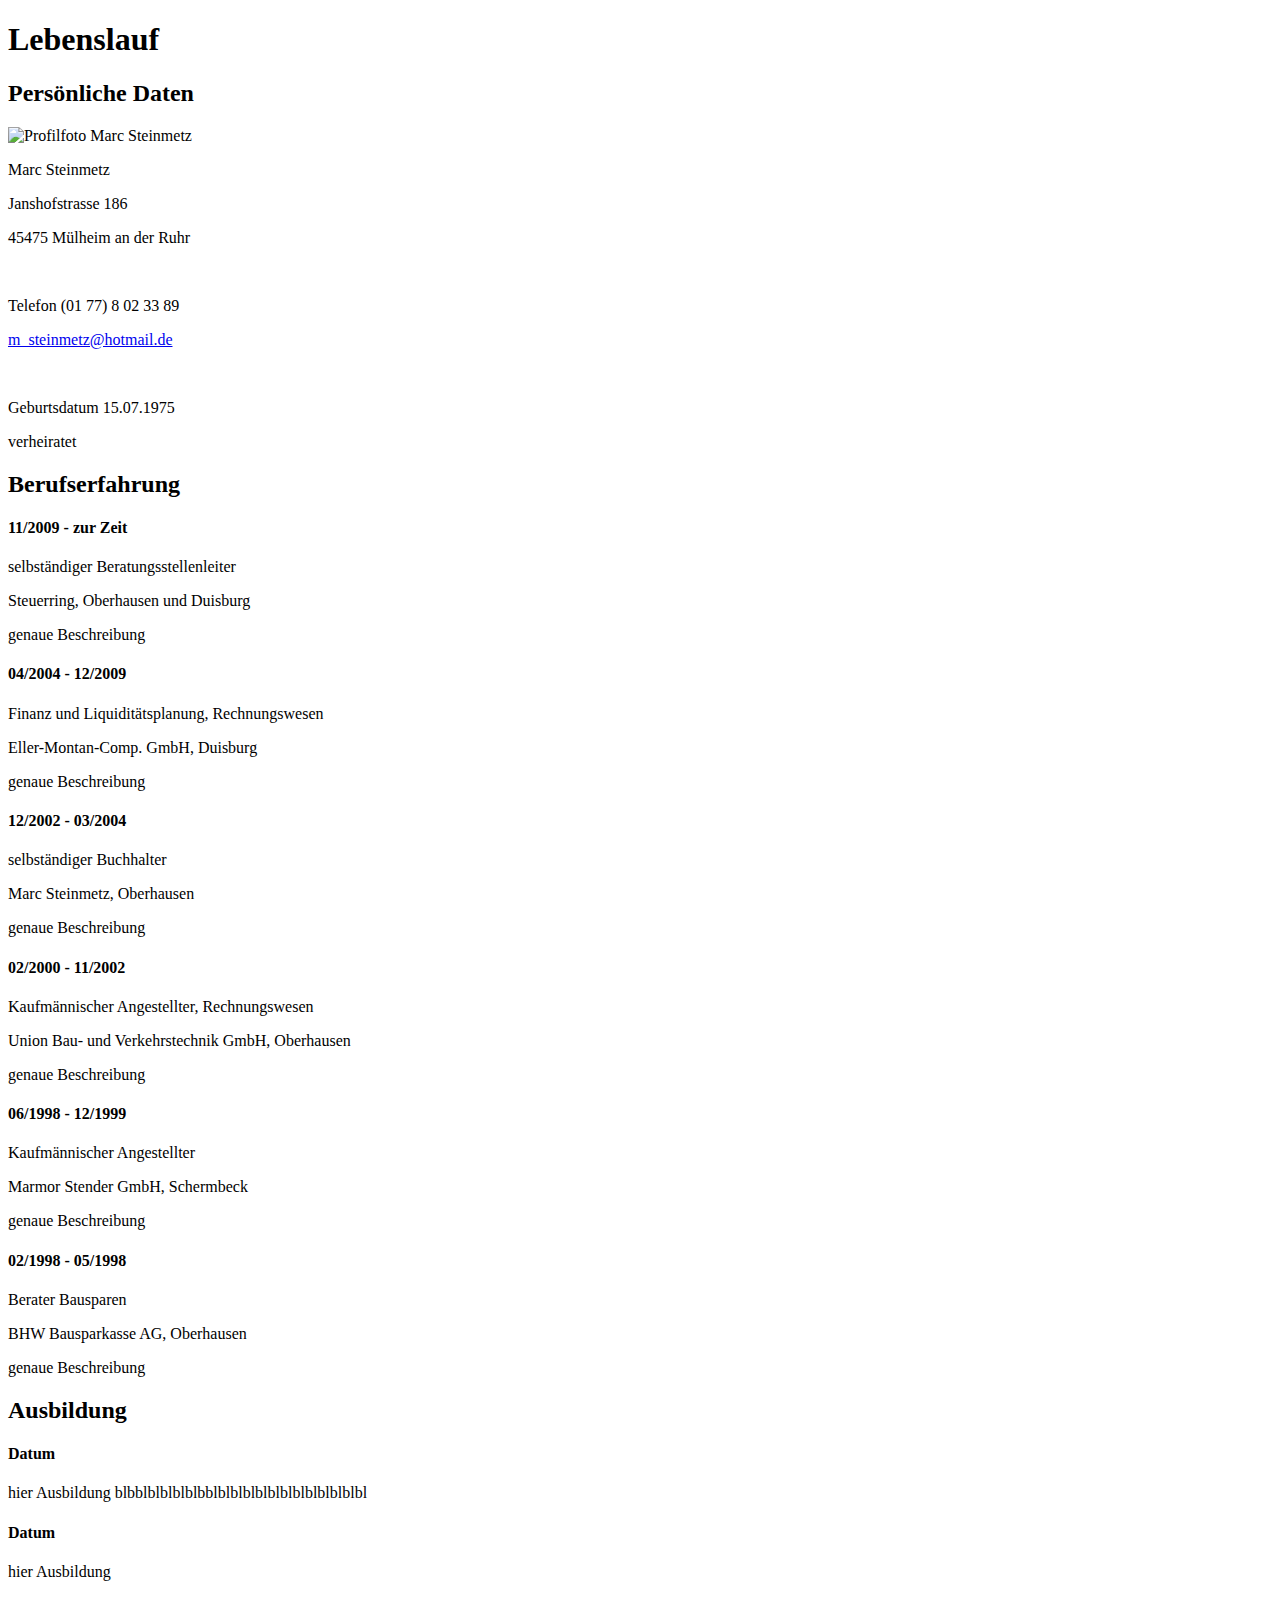
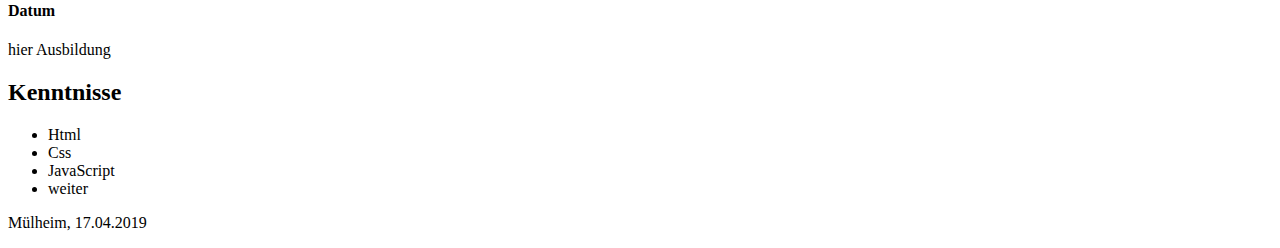
==== index.html @ c7e0c53c "change folder" ====
<!doctype html>
<html lang="en">
  <head>
    <!-- Required meta tags -->
    <meta charset="utf-8">
    <meta name="viewport" content="width=device-width, initial-scale=1, shrink-to-fit=no">

    <!-- Bootstrap CSS -->
    <link rel="stylesheet" href="https://stackpath.bootstrapcdn.com/bootstrap/4.1.3/css/bootstrap.min.css" integrity="sha384-MCw98/SFnGE8fJT3GXwEOngsV7Zt27NXFoaoApmYm81iuXoPkFOJwJ8ERdknLPMO" crossorigin="anonymous">

    <link rel="stylesheet" type="text/css" href="../css/style.css">

    <title>Lebenslauf M. Steinmetz</title>
  </head>
  <body>
    <div class="container-fluid">
      <div class="row justify-content-center">
        <div class="col border p-2">
          <header>
            <h1>Lebenslauf</h1>
          </header>
        </div>
      </div>
        <div class="row justify-content-between">
          <div class="col border p-2">
          <h2>Persönliche Daten</h2>
          <img class="img-fluid rounded-circle" src="..\images/MS.jpg" alt="Profilfoto Marc Steinmetz">
          <p>Marc Steinmetz</p>
          <p>Janshofstrasse 186</p>
          <p>45475 Mülheim an der Ruhr</p>
          <br>
          <p>Telefon (01 77) 8 02 33 89</p>
          <a href="mailto:m_steinmetz@hotmail.de">m_steinmetz@hotmail.de</a>
          <p><br></p>
          <p>Geburtsdatum 15.07.1975</p>
          <p>verheiratet</p>
        </div>
        <div class="col border p-2">
          <h2>Berufserfahrung</h2>
          <h4>11/2009 - zur Zeit</h4>
          <p>selbständiger Beratungsstellenleiter</p>
          <p>Steuerring, Oberhausen und Duisburg</p>
          <p>genaue Beschreibung</p>
          <h4>04/2004 - 12/2009</h4>
          <p>Finanz und Liquiditätsplanung, Rechnungswesen</p>
          <p>Eller-Montan-Comp. GmbH, Duisburg</p>
          <p>genaue Beschreibung</p>
          <h4>12/2002 - 03/2004</h4>
          <p>selbständiger Buchhalter</p>
          <p>Marc Steinmetz, Oberhausen</p>
          <p>genaue Beschreibung</p>
          <h4>02/2000 - 11/2002</h4>
          <p>Kaufmännischer Angestellter, Rechnungswesen</p>
          <p>Union Bau- und Verkehrstechnik GmbH, Oberhausen</p>
          <p>genaue Beschreibung</p>
          <h4>06/1998 - 12/1999</h4>
          <p>Kaufmännischer Angestellter</p>
          <p>Marmor Stender GmbH, Schermbeck</p>
          <p>genaue Beschreibung</p>
          <h4>02/1998 - 05/1998</h4>
          <p>Berater Bausparen</p>
          <p>BHW Bausparkasse AG, Oberhausen</p>
          <p>genaue Beschreibung</p>
        </div>
        <div class="col border p-2">
          <h2>Ausbildung</h2>
          <h4>Datum</h4>
          <p>hier Ausbildung blbblblblblblbblblblblblblblblblblblblbl</p>
          <h4>Datum</h4>
          <p>hier Ausbildung</p>
          <h4>Datum</h4>
          <p>hier Ausbildung</p>
          <h2>Kenntnisse</h2>
          <ul>
            <li>Html</li>
            <li>Css</li>
            <li>JavaScript</li>
            <li>weiter</li>
          </ul>
        </div> 
      </div>
     <div class="row justify-content-center">
        <div class="col border p-2">
          <footer>
            <p>Mülheim, 17.04.2019</p>
          </footer>
        </div>
      </div>      
    </div>
  </div>    

    <!-- Optional JavaScript -->
    <!-- jQuery first, then Popper.js, then Bootstrap JS -->
    <script src="https://code.jquery.com/jquery-3.3.1.slim.min.js" integrity="sha384-q8i/X+965DzO0rT7abK41JStQIAqVgRVzpbzo5smXKp4YfRvH+8abtTE1Pi6jizo" crossorigin="anonymous"></script>
    <script src="https://cdnjs.cloudflare.com/ajax/libs/popper.js/1.14.3/umd/popper.min.js" integrity="sha384-ZMP7rVo3mIykV+2+9J3UJ46jBk0WLaUAdn689aCwoqbBJiSnjAK/l8WvCWPIPm49" crossorigin="anonymous"></script>
    <script src="https://stackpath.bootstrapcdn.com/bootstrap/4.1.3/js/bootstrap.min.js" integrity="sha384-ChfqqxuZUCnJSK3+MXmPNIyE6ZbWh2IMqE241rYiqJxyMiZ6OW/JmZQ5stwEULTy" crossorigin="anonymous"></script>
  </body>
</html>
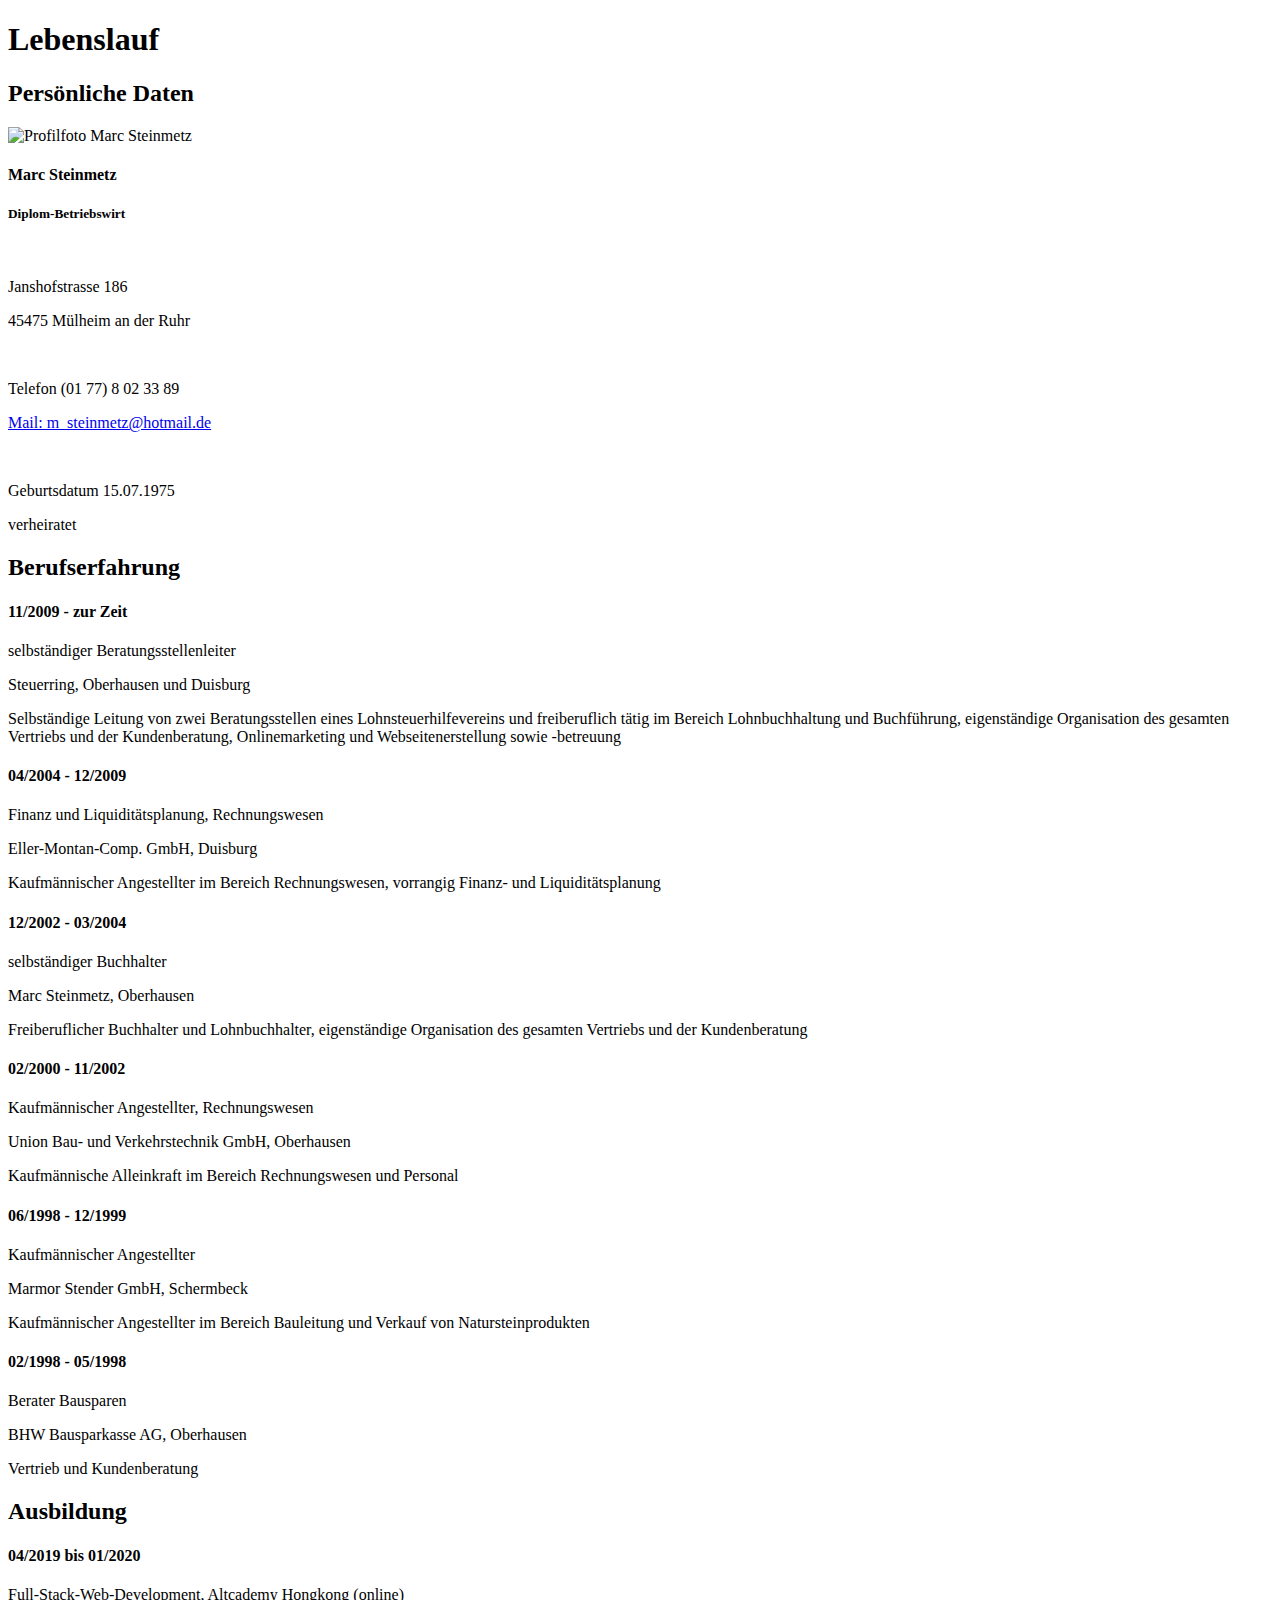
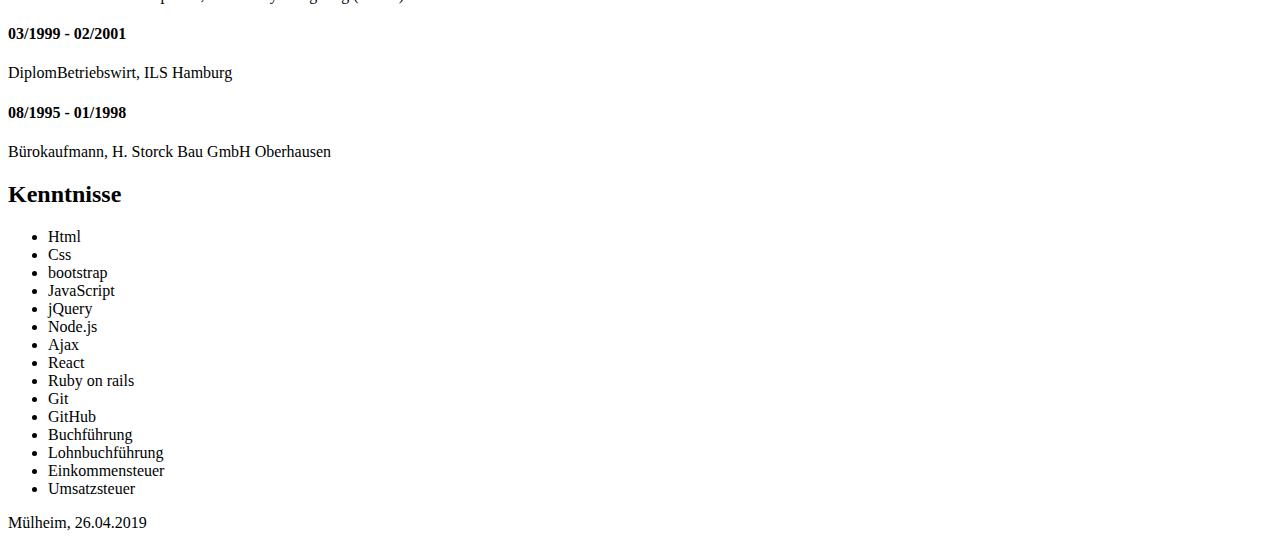
==== commit e56c5e36: "ready" ====
--- a/index.html
+++ b/index.html
@@ -8,7 +8,7 @@
     <!-- Bootstrap CSS -->
     <link rel="stylesheet" href="https://stackpath.bootstrapcdn.com/bootstrap/4.1.3/css/bootstrap.min.css" integrity="sha384-MCw98/SFnGE8fJT3GXwEOngsV7Zt27NXFoaoApmYm81iuXoPkFOJwJ8ERdknLPMO" crossorigin="anonymous">
 
-    <link rel="stylesheet" type="text/css" href="../css/style.css">
+    <link rel="stylesheet" type="text/css" href="./css/style.css">
 
     <title>Lebenslauf M. Steinmetz</title>
   </head>
@@ -24,13 +24,15 @@
         <div class="row justify-content-between">
           <div class="col border p-2">
           <h2>Persönliche Daten</h2>
-          <img class="img-fluid rounded-circle" src="..\images/MS.jpg" alt="Profilfoto Marc Steinmetz">
-          <p>Marc Steinmetz</p>
+          <img class="img-fluid rounded mb-3" src=".\images/MS.jpg" alt="Profilfoto Marc Steinmetz">
+          <h4>Marc Steinmetz</h4>
+          <h5>Diplom-Betriebswirt</h5>
+          <p><br></p>
           <p>Janshofstrasse 186</p>
           <p>45475 Mülheim an der Ruhr</p>
           <br>
           <p>Telefon (01 77) 8 02 33 89</p>
-          <a href="mailto:m_steinmetz@hotmail.de">m_steinmetz@hotmail.de</a>
+          <a href="mailto:m_steinmetz@hotmail.de">Mail: m_steinmetz@hotmail.de</a>
           <p><br></p>
           <p>Geburtsdatum 15.07.1975</p>
           <p>verheiratet</p>
@@ -40,49 +42,60 @@
           <h4>11/2009 - zur Zeit</h4>
           <p>selbständiger Beratungsstellenleiter</p>
           <p>Steuerring, Oberhausen und Duisburg</p>
-          <p>genaue Beschreibung</p>
+          <p>Selbständige Leitung von zwei Beratungsstellen eines Lohnsteuerhilfevereins und freiberuflich tätig im Bereich Lohnbuchhaltung und Buchführung, eigenständige Organisation des gesamten Vertriebs und der Kundenberatung, Onlinemarketing und Webseitenerstellung sowie -betreuung</p>
           <h4>04/2004 - 12/2009</h4>
           <p>Finanz und Liquiditätsplanung, Rechnungswesen</p>
           <p>Eller-Montan-Comp. GmbH, Duisburg</p>
-          <p>genaue Beschreibung</p>
+          <p>Kaufmännischer Angestellter im Bereich Rechnungswesen, vorrangig Finanz- und Liquiditätsplanung</p>
           <h4>12/2002 - 03/2004</h4>
           <p>selbständiger Buchhalter</p>
           <p>Marc Steinmetz, Oberhausen</p>
-          <p>genaue Beschreibung</p>
+          <p>Freiberuflicher Buchhalter und Lohnbuchhalter, eigenständige Organisation des gesamten Vertriebs und der Kundenberatung</p>
           <h4>02/2000 - 11/2002</h4>
           <p>Kaufmännischer Angestellter, Rechnungswesen</p>
           <p>Union Bau- und Verkehrstechnik GmbH, Oberhausen</p>
-          <p>genaue Beschreibung</p>
+          <p>Kaufmännische Alleinkraft im Bereich Rechnungswesen und Personal</p>
           <h4>06/1998 - 12/1999</h4>
           <p>Kaufmännischer Angestellter</p>
           <p>Marmor Stender GmbH, Schermbeck</p>
-          <p>genaue Beschreibung</p>
+          <p>Kaufmännischer Angestellter im Bereich Bauleitung und Verkauf von Natursteinprodukten</p>
           <h4>02/1998 - 05/1998</h4>
           <p>Berater Bausparen</p>
           <p>BHW Bausparkasse AG, Oberhausen</p>
-          <p>genaue Beschreibung</p>
+          <p>Vertrieb und Kundenberatung</p>
         </div>
         <div class="col border p-2">
           <h2>Ausbildung</h2>
-          <h4>Datum</h4>
-          <p>hier Ausbildung blbblblblblblbblblblblblblblblblblblblbl</p>
-          <h4>Datum</h4>
-          <p>hier Ausbildung</p>
-          <h4>Datum</h4>
-          <p>hier Ausbildung</p>
+          <h4>04/2019 bis 01/2020</h4>
+          <p>Full-Stack-Web-Development, Altcademy Hongkong (online)</p>
+          <h4>03/1999 - 02/2001</h4>
+          <p>DiplomBetriebswirt, ILS Hamburg</p>
+          <h4>08/1995 - 01/1998</h4>
+          <p>Bürokaufmann, H. Storck Bau GmbH Oberhausen</p>
           <h2>Kenntnisse</h2>
           <ul>
             <li>Html</li>
             <li>Css</li>
+            <li>bootstrap</li>
             <li>JavaScript</li>
-            <li>weiter</li>
+            <li>jQuery</li>
+            <li>Node.js</li>
+            <li>Ajax</li>
+            <li>React</li>
+            <li>Ruby on rails</li>
+            <li>Git</li>
+            <li>GitHub</li>
+            <li>Buchführung</li>
+            <li>Lohnbuchführung</li>
+            <li>Einkommensteuer</li>
+            <li>Umsatzsteuer</li>
           </ul>
         </div> 
       </div>
      <div class="row justify-content-center">
         <div class="col border p-2">
           <footer>
-            <p>Mülheim, 17.04.2019</p>
+            <p>Mülheim, 26.04.2019</p>
           </footer>
         </div>
       </div>      
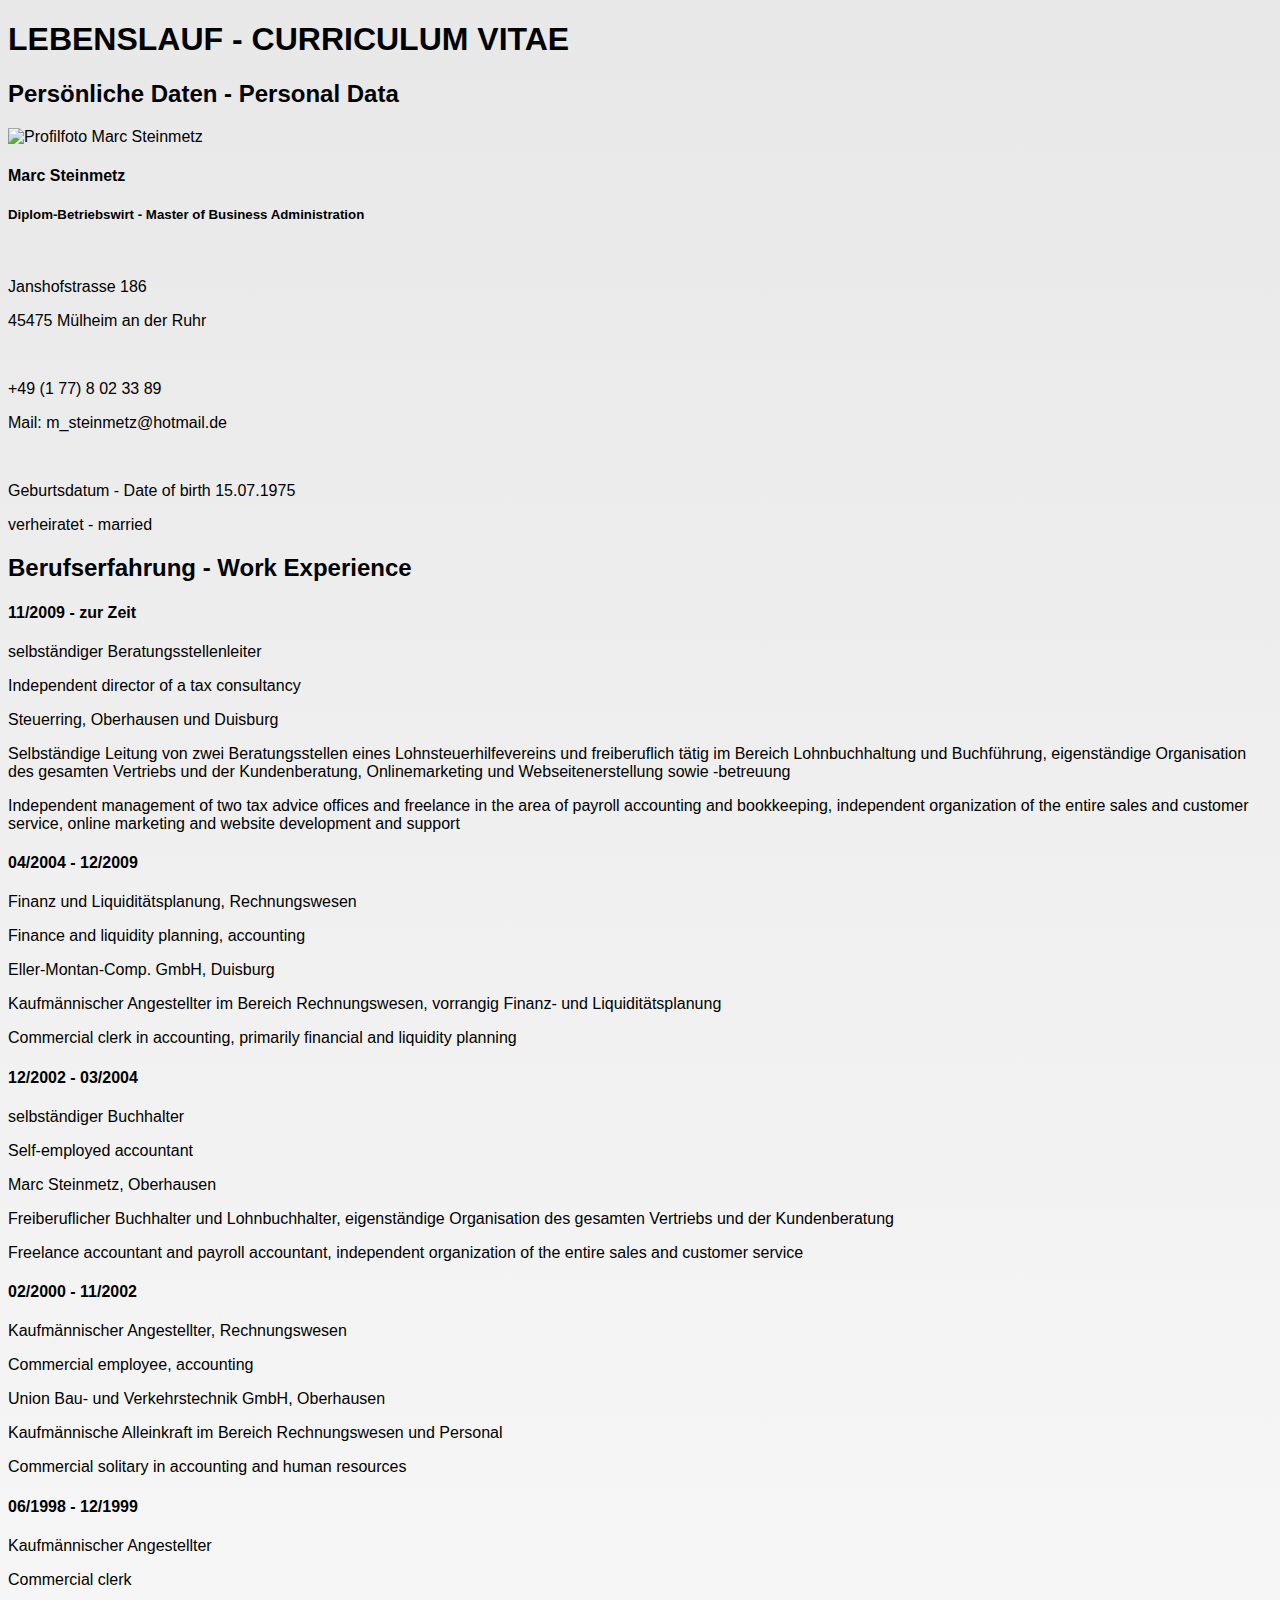
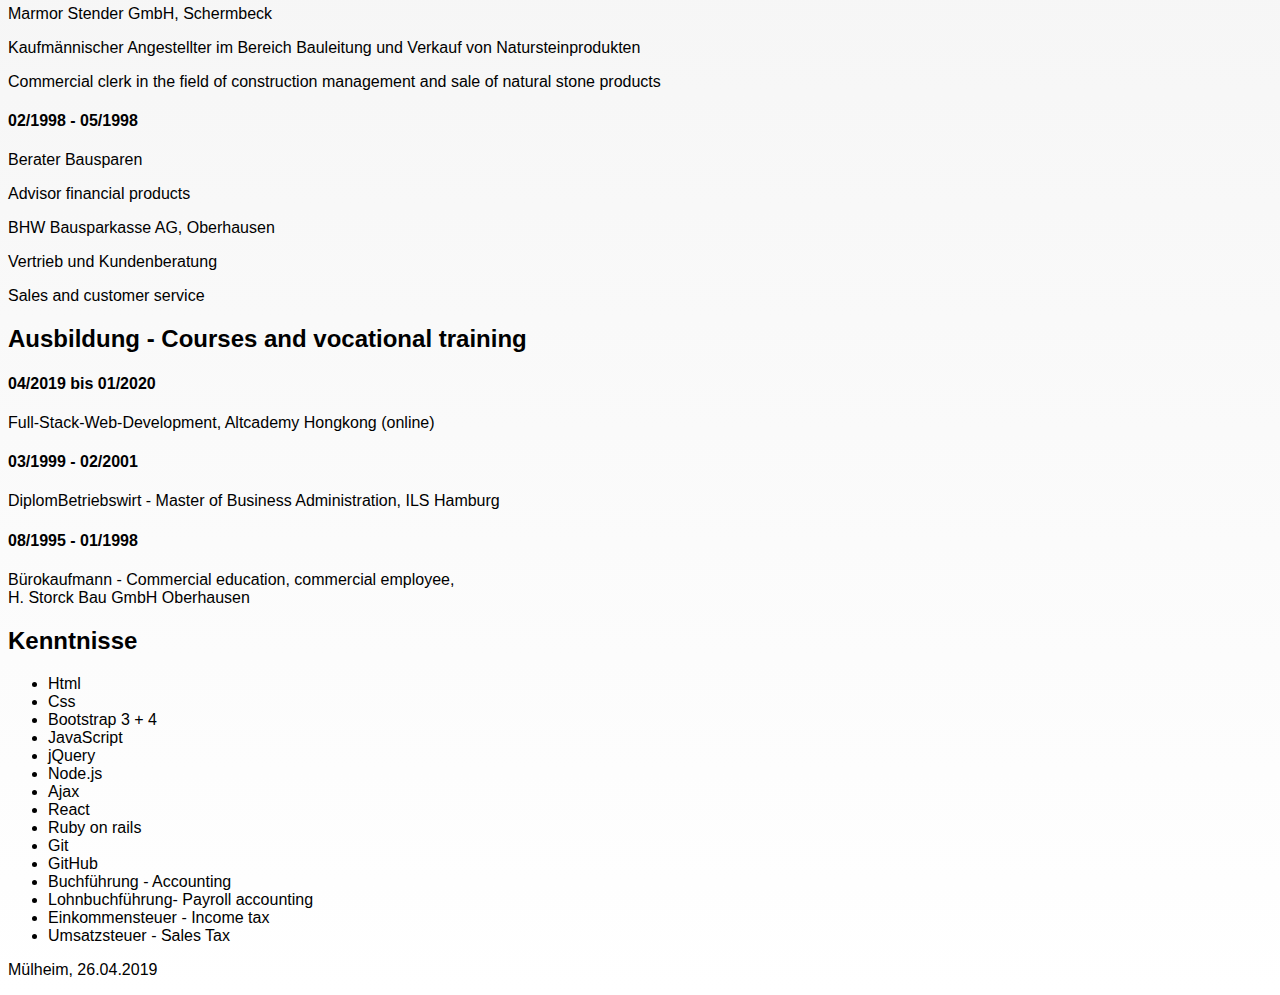
==== commit ac87772f: "added english" ====
--- a/index.html
+++ b/index.html
@@ -17,66 +17,78 @@
       <div class="row justify-content-center">
         <div class="col border p-2">
           <header>
-            <h1>Lebenslauf</h1>
+            <h1>Lebenslauf - Curriculum Vitae</h1>
           </header>
         </div>
       </div>
         <div class="row justify-content-between">
           <div class="col border p-2">
-          <h2>Persönliche Daten</h2>
+          <h2>Persönliche Daten - Personal Data</h2>
           <img class="img-fluid rounded mb-3" src=".\images/MS.jpg" alt="Profilfoto Marc Steinmetz">
           <h4>Marc Steinmetz</h4>
-          <h5>Diplom-Betriebswirt</h5>
+          <h5>Diplom-Betriebswirt - Master of Business Administration</h5>
           <p><br></p>
           <p>Janshofstrasse 186</p>
           <p>45475 Mülheim an der Ruhr</p>
           <br>
-          <p>Telefon (01 77) 8 02 33 89</p>
+          <p>+49 (1 77) 8 02 33 89</p>
           <a href="mailto:m_steinmetz@hotmail.de">Mail: m_steinmetz@hotmail.de</a>
           <p><br></p>
-          <p>Geburtsdatum 15.07.1975</p>
-          <p>verheiratet</p>
+          <p>Geburtsdatum - Date of birth 15.07.1975</p>
+          <p>verheiratet - married</p>
         </div>
         <div class="col border p-2">
-          <h2>Berufserfahrung</h2>
+          <h2>Berufserfahrung - Work Experience</h2>
           <h4>11/2009 - zur Zeit</h4>
           <p>selbständiger Beratungsstellenleiter</p>
+          <p>Independent director of a tax consultancy</p>
           <p>Steuerring, Oberhausen und Duisburg</p>
           <p>Selbständige Leitung von zwei Beratungsstellen eines Lohnsteuerhilfevereins und freiberuflich tätig im Bereich Lohnbuchhaltung und Buchführung, eigenständige Organisation des gesamten Vertriebs und der Kundenberatung, Onlinemarketing und Webseitenerstellung sowie -betreuung</p>
+          <p>Independent management of two tax advice offices and freelance in the area of ​​payroll accounting and bookkeeping, independent organization of the entire sales and customer service, online marketing and website development and support</p>
           <h4>04/2004 - 12/2009</h4>
           <p>Finanz und Liquiditätsplanung, Rechnungswesen</p>
+          <p>Finance and liquidity planning, accounting</p>
           <p>Eller-Montan-Comp. GmbH, Duisburg</p>
           <p>Kaufmännischer Angestellter im Bereich Rechnungswesen, vorrangig Finanz- und Liquiditätsplanung</p>
+          <p>Commercial clerk in accounting, primarily financial and liquidity planning</p>
           <h4>12/2002 - 03/2004</h4>
           <p>selbständiger Buchhalter</p>
+          <p>Self-employed accountant</p>
           <p>Marc Steinmetz, Oberhausen</p>
           <p>Freiberuflicher Buchhalter und Lohnbuchhalter, eigenständige Organisation des gesamten Vertriebs und der Kundenberatung</p>
+          <p>Freelance accountant and payroll accountant, independent organization of the entire sales and customer service</p>
           <h4>02/2000 - 11/2002</h4>
           <p>Kaufmännischer Angestellter, Rechnungswesen</p>
+          <p>Commercial employee, accounting</p>
           <p>Union Bau- und Verkehrstechnik GmbH, Oberhausen</p>
           <p>Kaufmännische Alleinkraft im Bereich Rechnungswesen und Personal</p>
+          <p>Commercial solitary in accounting and human resources</p>
           <h4>06/1998 - 12/1999</h4>
           <p>Kaufmännischer Angestellter</p>
+          <p>Commercial clerk</p>
           <p>Marmor Stender GmbH, Schermbeck</p>
           <p>Kaufmännischer Angestellter im Bereich Bauleitung und Verkauf von Natursteinprodukten</p>
+          <p>Commercial clerk in the field of construction management and sale of natural stone products</p>
           <h4>02/1998 - 05/1998</h4>
           <p>Berater Bausparen</p>
+          <p>Advisor financial products</p>
           <p>BHW Bausparkasse AG, Oberhausen</p>
           <p>Vertrieb und Kundenberatung</p>
+          <p>Sales and customer service</p>
         </div>
         <div class="col border p-2">
-          <h2>Ausbildung</h2>
+          <h2>Ausbildung - Courses and vocational training</h2>
           <h4>04/2019 bis 01/2020</h4>
           <p>Full-Stack-Web-Development, Altcademy Hongkong (online)</p>
           <h4>03/1999 - 02/2001</h4>
-          <p>DiplomBetriebswirt, ILS Hamburg</p>
+          <p>DiplomBetriebswirt - Master of Business Administration, ILS Hamburg</p>
           <h4>08/1995 - 01/1998</h4>
-          <p>Bürokaufmann, H. Storck Bau GmbH Oberhausen</p>
+          <p>Bürokaufmann - Commercial education, commercial employee,<br>H. Storck Bau GmbH Oberhausen</p>
           <h2>Kenntnisse</h2>
           <ul>
             <li>Html</li>
             <li>Css</li>
-            <li>bootstrap</li>
+            <li>Bootstrap 3 + 4</li>
             <li>JavaScript</li>
             <li>jQuery</li>
             <li>Node.js</li>
@@ -85,10 +97,10 @@
             <li>Ruby on rails</li>
             <li>Git</li>
             <li>GitHub</li>
-            <li>Buchführung</li>
-            <li>Lohnbuchführung</li>
-            <li>Einkommensteuer</li>
-            <li>Umsatzsteuer</li>
+            <li>Buchführung - Accounting</li>
+            <li>Lohnbuchführung- Payroll accounting</li>
+            <li>Einkommensteuer - Income tax</li>
+            <li>Umsatzsteuer - Sales Tax</li>
           </ul>
         </div> 
       </div>
--- a/css/style.css
+++ b/css/style.css
@@ -0,0 +1,26 @@
+body {
+	background: linear-gradient(#E8E8E8, #FFFFFF);
+	font-family: helvetica;
+}
+
+header {
+	text-transform: uppercase;
+}
+
+.img-fluid {
+	max-width: 70%;
+}
+
+a {
+	color: black;
+	text-decoration: none;
+}
+
+a:hover {
+	color: grey;
+	text-decoration: none;
+}
+
+h2, h1, h4 {
+	font-weight: 600;
+}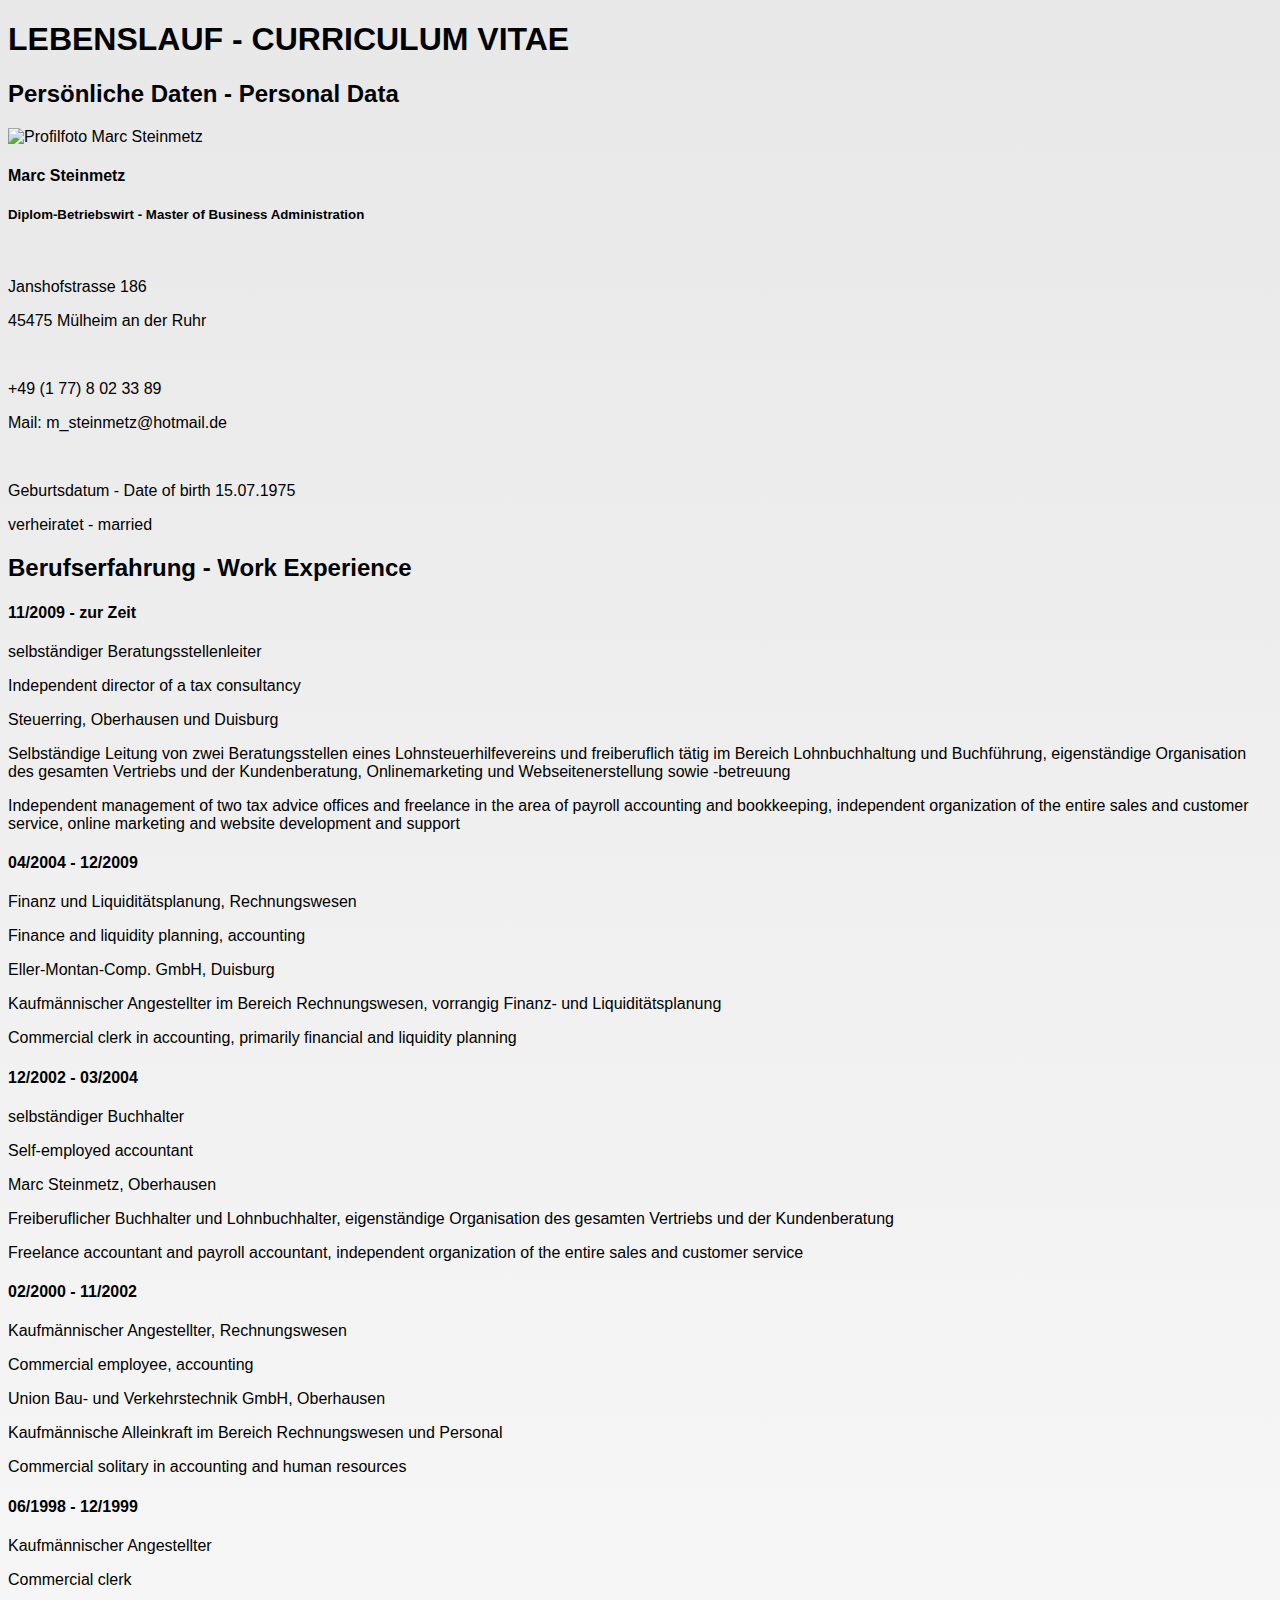
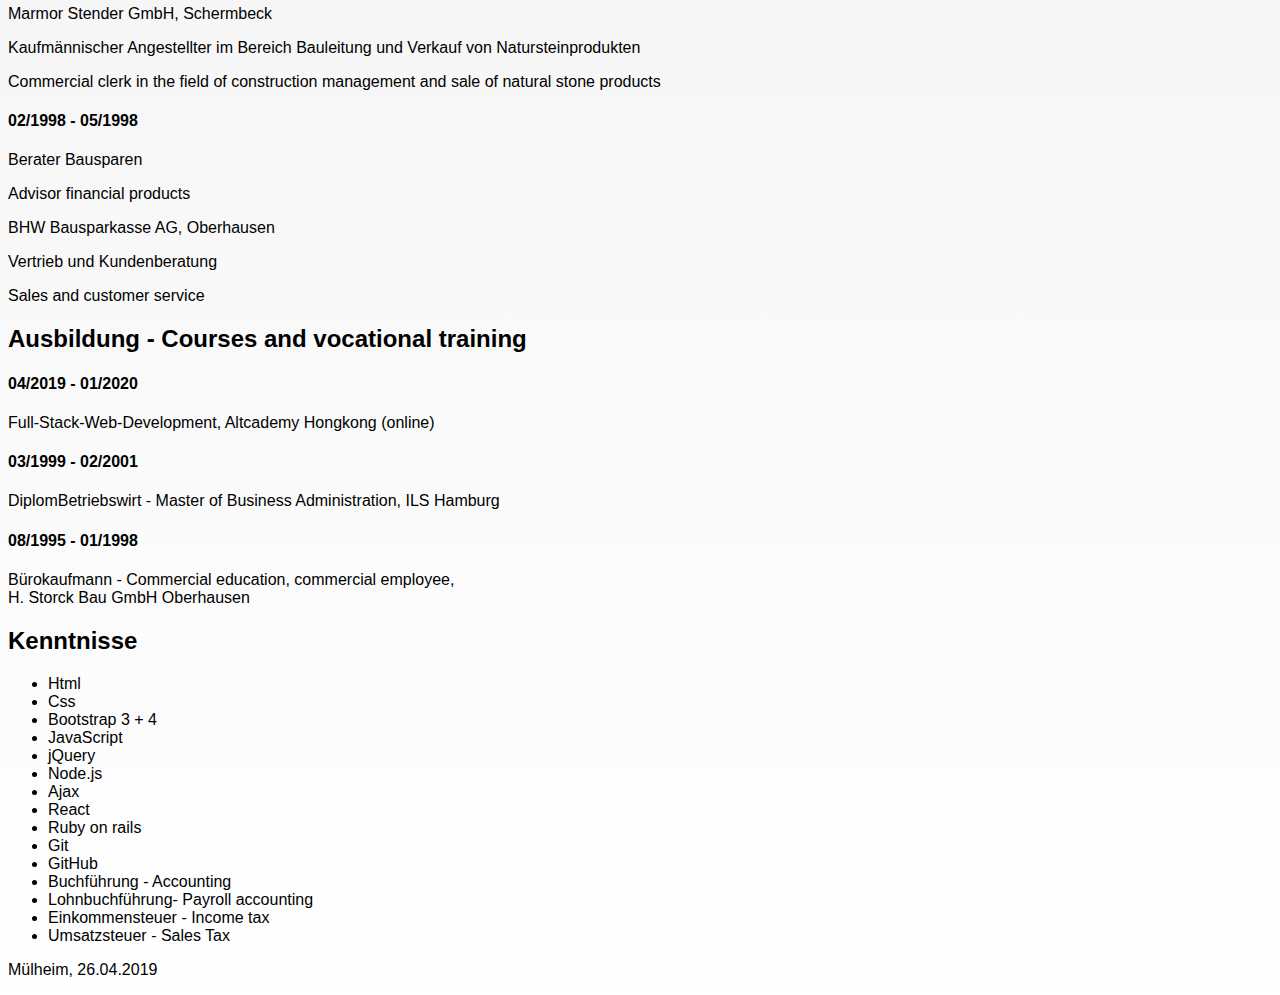
==== commit fd3704e0: "error found" ====
--- a/index.html
+++ b/index.html
@@ -78,7 +78,7 @@
         </div>
         <div class="col border p-2">
           <h2>Ausbildung - Courses and vocational training</h2>
-          <h4>04/2019 bis 01/2020</h4>
+          <h4>04/2019 - 01/2020</h4>
           <p>Full-Stack-Web-Development, Altcademy Hongkong (online)</p>
           <h4>03/1999 - 02/2001</h4>
           <p>DiplomBetriebswirt - Master of Business Administration, ILS Hamburg</p>
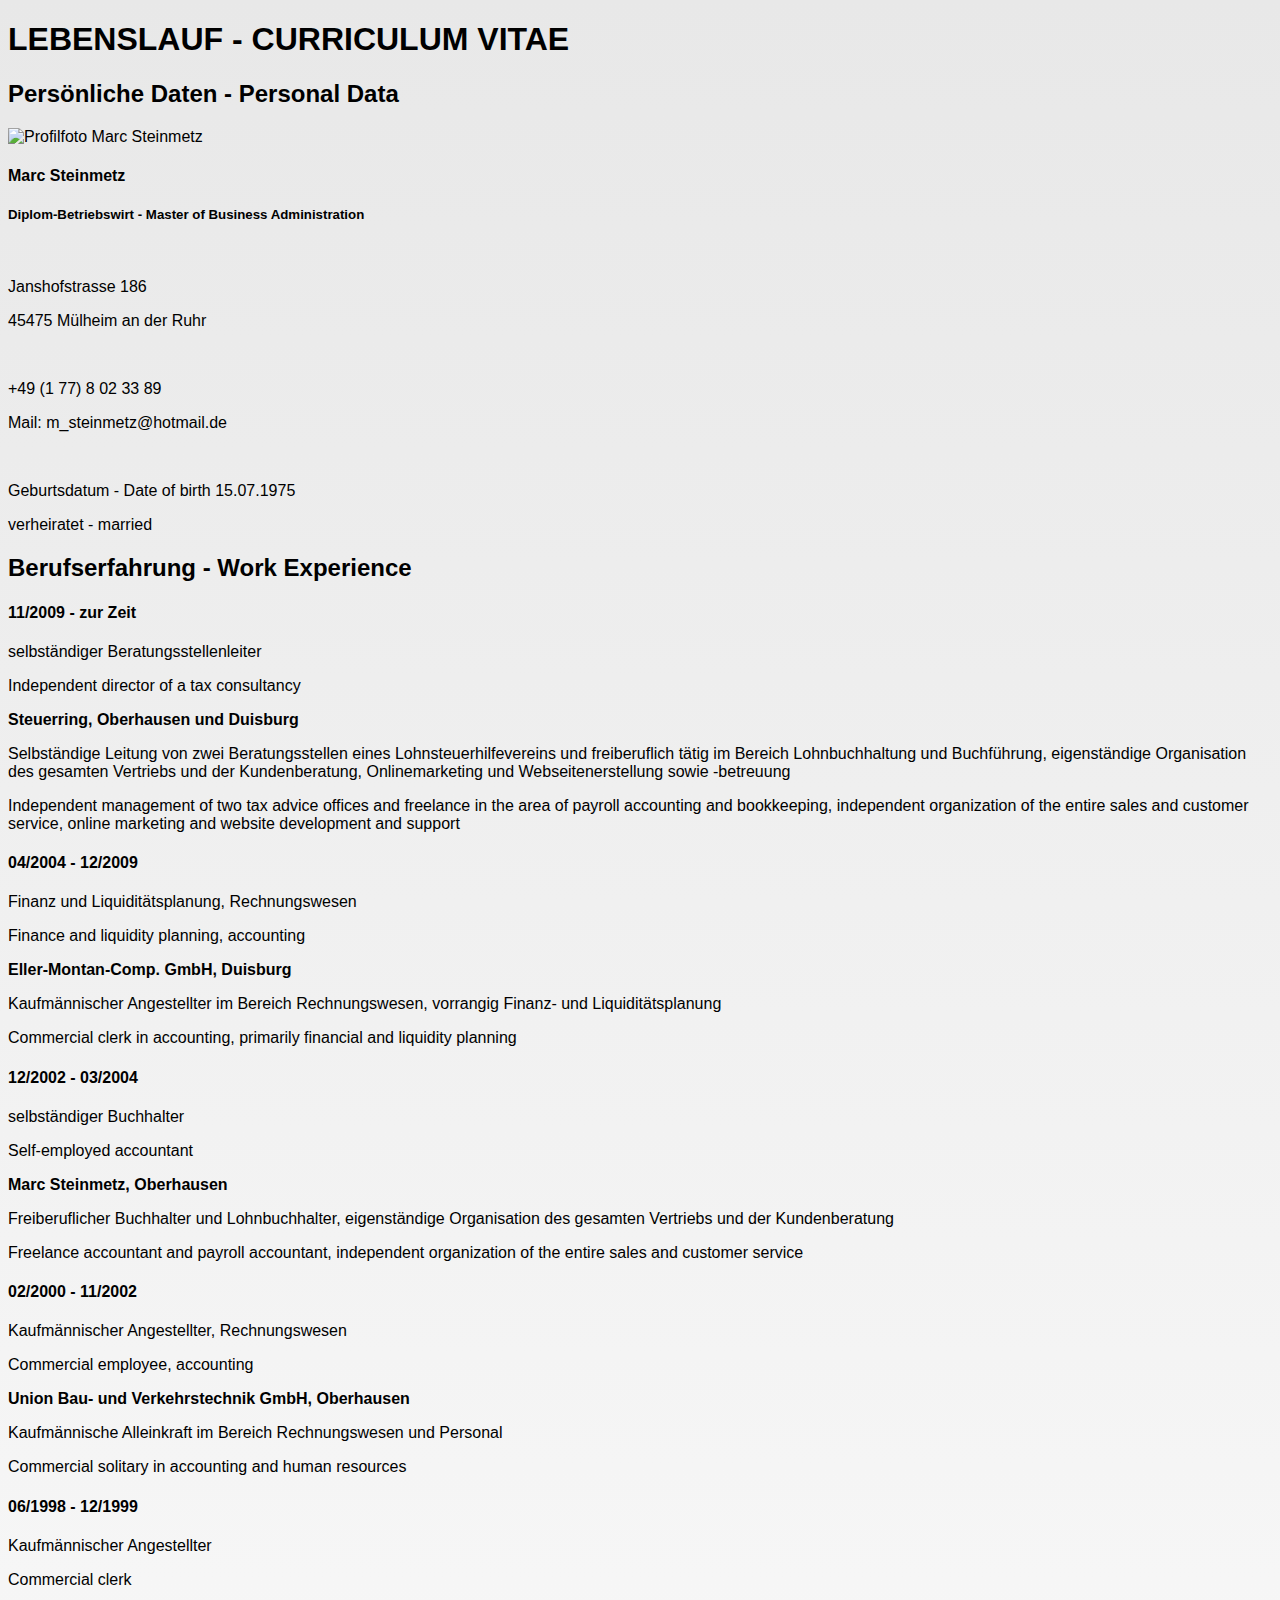
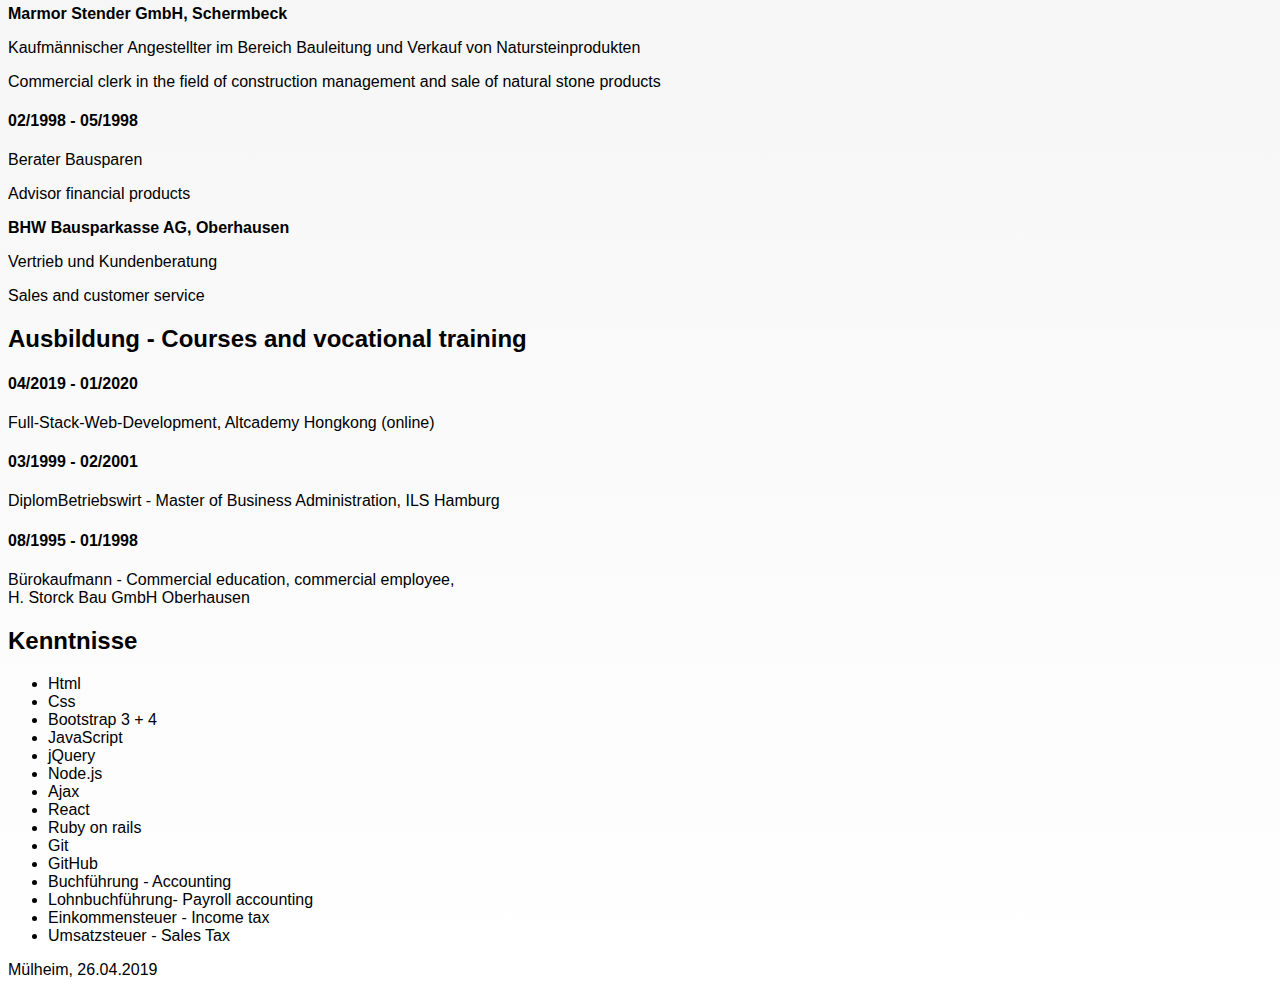
==== commit 8c6e9c86: "font change" ====
--- a/index.html
+++ b/index.html
@@ -42,37 +42,37 @@
           <h4>11/2009 - zur Zeit</h4>
           <p>selbständiger Beratungsstellenleiter</p>
           <p>Independent director of a tax consultancy</p>
-          <p>Steuerring, Oberhausen und Duisburg</p>
+          <p class="company">Steuerring, Oberhausen und Duisburg</p>
           <p>Selbständige Leitung von zwei Beratungsstellen eines Lohnsteuerhilfevereins und freiberuflich tätig im Bereich Lohnbuchhaltung und Buchführung, eigenständige Organisation des gesamten Vertriebs und der Kundenberatung, Onlinemarketing und Webseitenerstellung sowie -betreuung</p>
           <p>Independent management of two tax advice offices and freelance in the area of ​​payroll accounting and bookkeeping, independent organization of the entire sales and customer service, online marketing and website development and support</p>
           <h4>04/2004 - 12/2009</h4>
           <p>Finanz und Liquiditätsplanung, Rechnungswesen</p>
           <p>Finance and liquidity planning, accounting</p>
-          <p>Eller-Montan-Comp. GmbH, Duisburg</p>
+          <p class="company">Eller-Montan-Comp. GmbH, Duisburg</p>
           <p>Kaufmännischer Angestellter im Bereich Rechnungswesen, vorrangig Finanz- und Liquiditätsplanung</p>
           <p>Commercial clerk in accounting, primarily financial and liquidity planning</p>
           <h4>12/2002 - 03/2004</h4>
           <p>selbständiger Buchhalter</p>
           <p>Self-employed accountant</p>
-          <p>Marc Steinmetz, Oberhausen</p>
+          <p class="company">Marc Steinmetz, Oberhausen</p>
           <p>Freiberuflicher Buchhalter und Lohnbuchhalter, eigenständige Organisation des gesamten Vertriebs und der Kundenberatung</p>
           <p>Freelance accountant and payroll accountant, independent organization of the entire sales and customer service</p>
           <h4>02/2000 - 11/2002</h4>
           <p>Kaufmännischer Angestellter, Rechnungswesen</p>
           <p>Commercial employee, accounting</p>
-          <p>Union Bau- und Verkehrstechnik GmbH, Oberhausen</p>
+          <p class="company">Union Bau- und Verkehrstechnik GmbH, Oberhausen</p>
           <p>Kaufmännische Alleinkraft im Bereich Rechnungswesen und Personal</p>
           <p>Commercial solitary in accounting and human resources</p>
           <h4>06/1998 - 12/1999</h4>
           <p>Kaufmännischer Angestellter</p>
           <p>Commercial clerk</p>
-          <p>Marmor Stender GmbH, Schermbeck</p>
+          <p class="company">Marmor Stender GmbH, Schermbeck</p>
           <p>Kaufmännischer Angestellter im Bereich Bauleitung und Verkauf von Natursteinprodukten</p>
           <p>Commercial clerk in the field of construction management and sale of natural stone products</p>
           <h4>02/1998 - 05/1998</h4>
           <p>Berater Bausparen</p>
           <p>Advisor financial products</p>
-          <p>BHW Bausparkasse AG, Oberhausen</p>
+          <p class="company">BHW Bausparkasse AG, Oberhausen</p>
           <p>Vertrieb und Kundenberatung</p>
           <p>Sales and customer service</p>
         </div>
--- a/css/style.css
+++ b/css/style.css
@@ -23,4 +23,8 @@
 
 h2, h1, h4 {
 	font-weight: 600;
+}
+
+.company {
+	font-weight: 600;
 }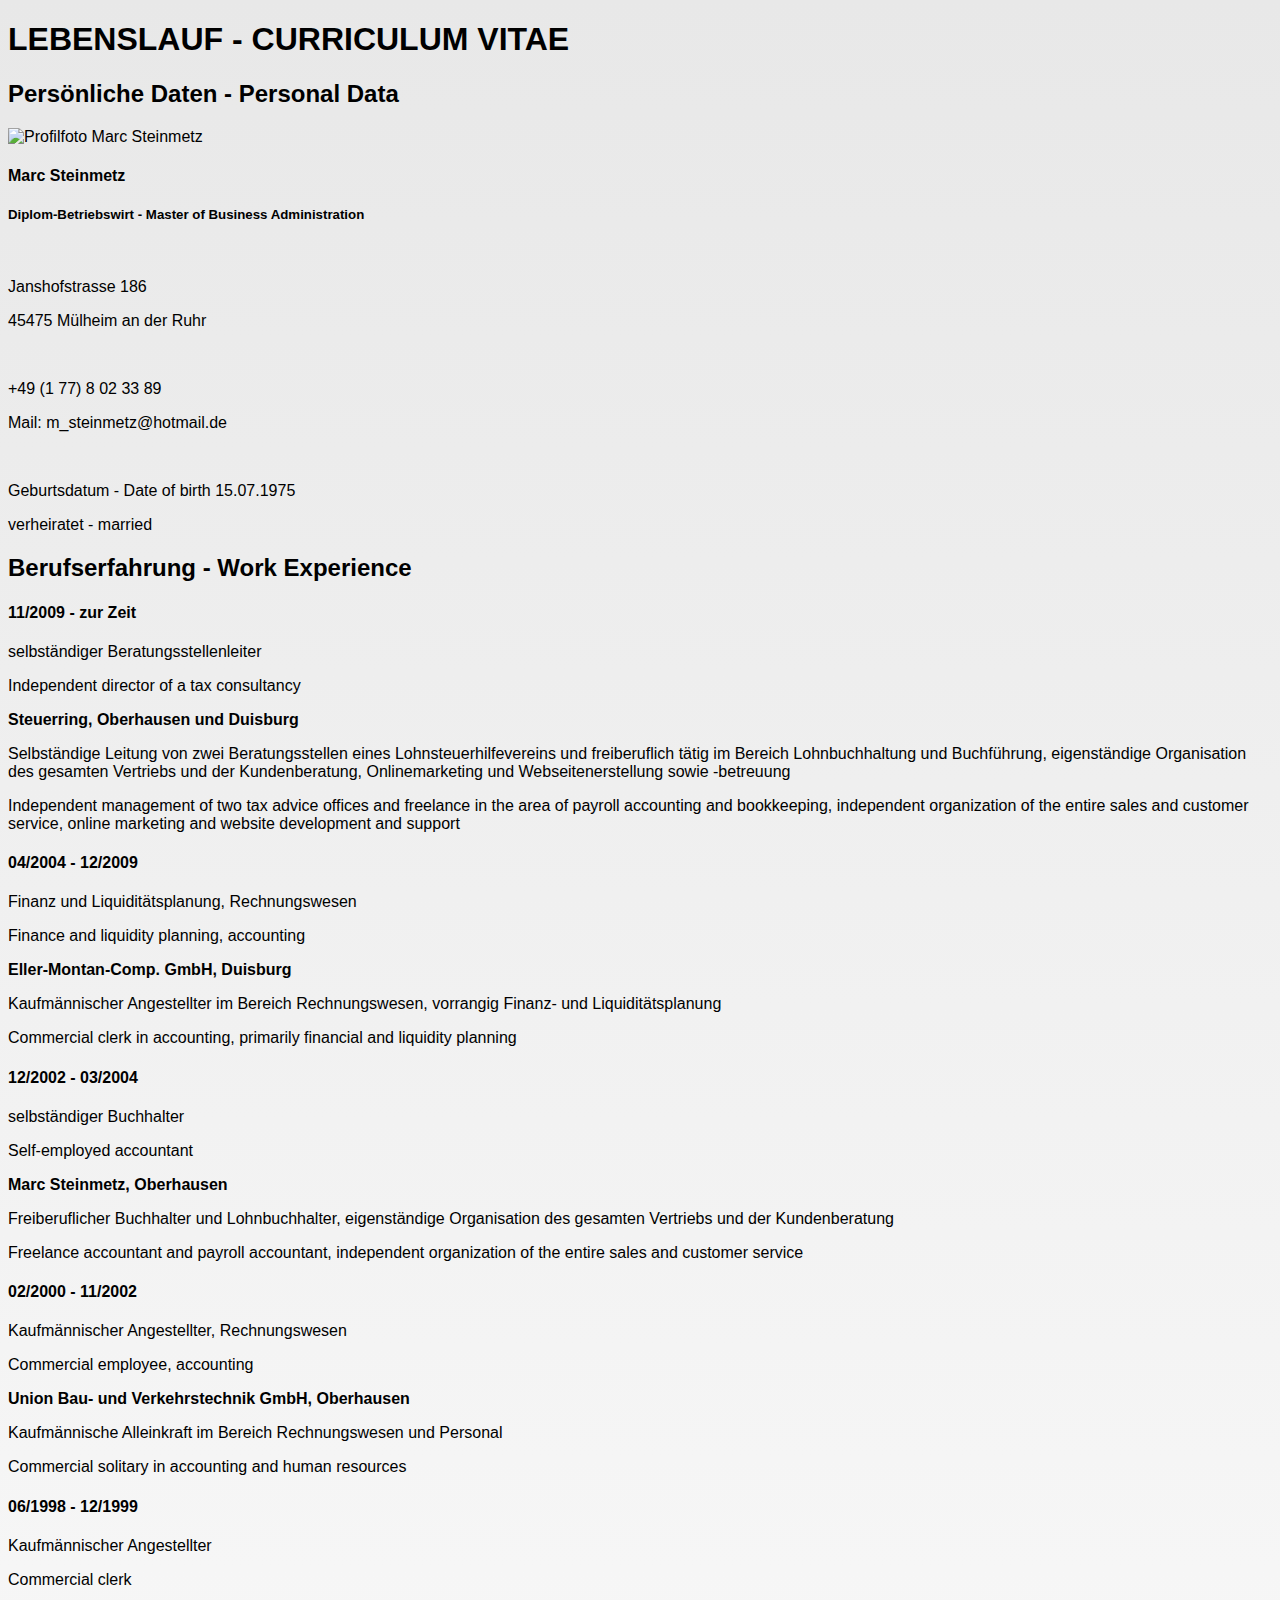
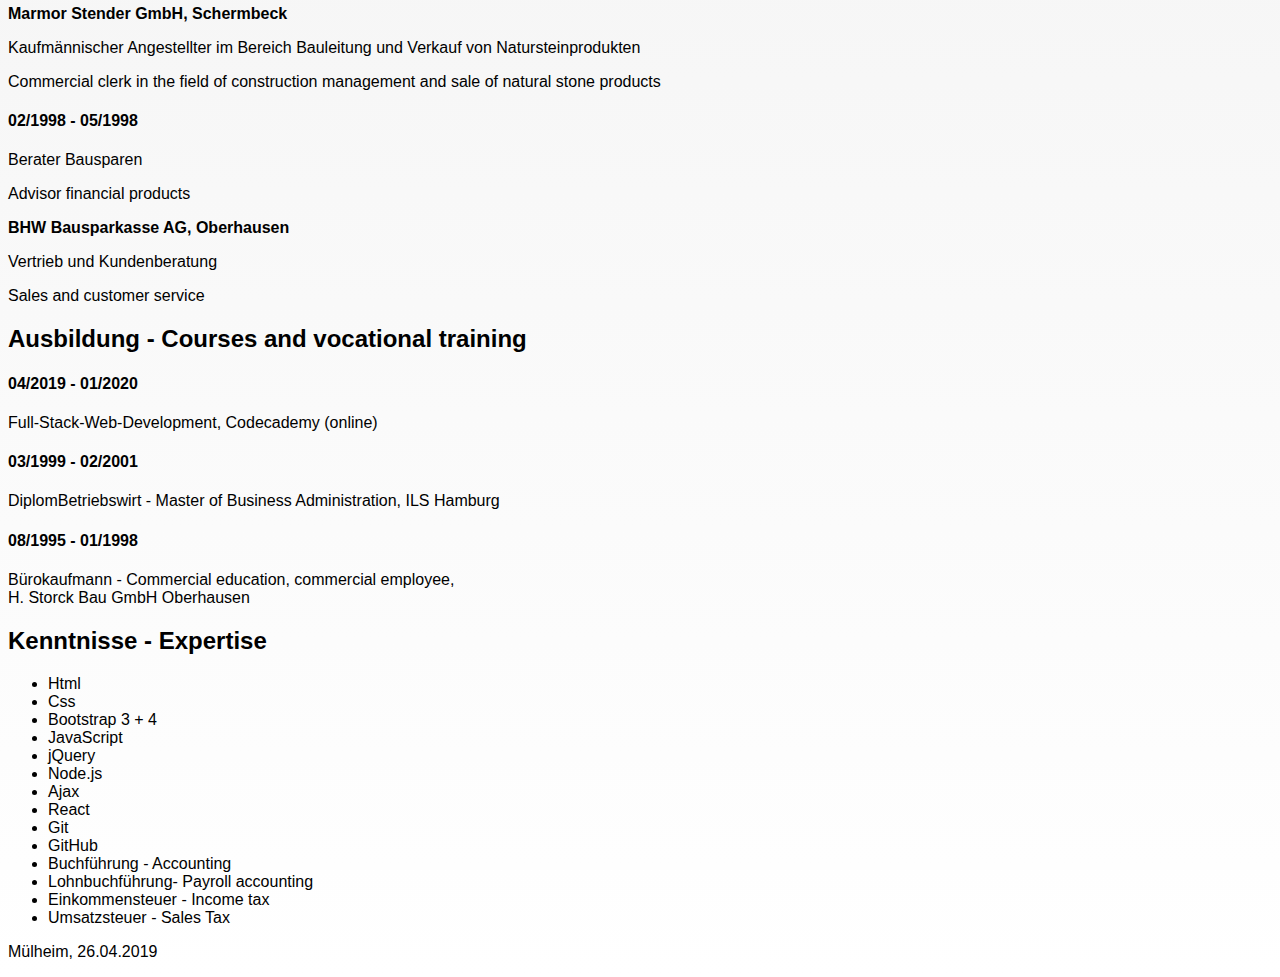
==== commit 79bbb052: "Kenntnisse" ====
--- a/index.html
+++ b/index.html
@@ -79,12 +79,12 @@
         <div class="col border p-2">
           <h2>Ausbildung - Courses and vocational training</h2>
           <h4>04/2019 - 01/2020</h4>
-          <p>Full-Stack-Web-Development, Altcademy Hongkong (online)</p>
+          <p>Full-Stack-Web-Development, Codecademy (online)</p>
           <h4>03/1999 - 02/2001</h4>
           <p>DiplomBetriebswirt - Master of Business Administration, ILS Hamburg</p>
           <h4>08/1995 - 01/1998</h4>
           <p>Bürokaufmann - Commercial education, commercial employee,<br>H. Storck Bau GmbH Oberhausen</p>
-          <h2>Kenntnisse</h2>
+          <h2>Kenntnisse - Expertise</h2>
           <ul>
             <li>Html</li>
             <li>Css</li>
@@ -94,7 +94,6 @@
             <li>Node.js</li>
             <li>Ajax</li>
             <li>React</li>
-            <li>Ruby on rails</li>
             <li>Git</li>
             <li>GitHub</li>
             <li>Buchführung - Accounting</li>
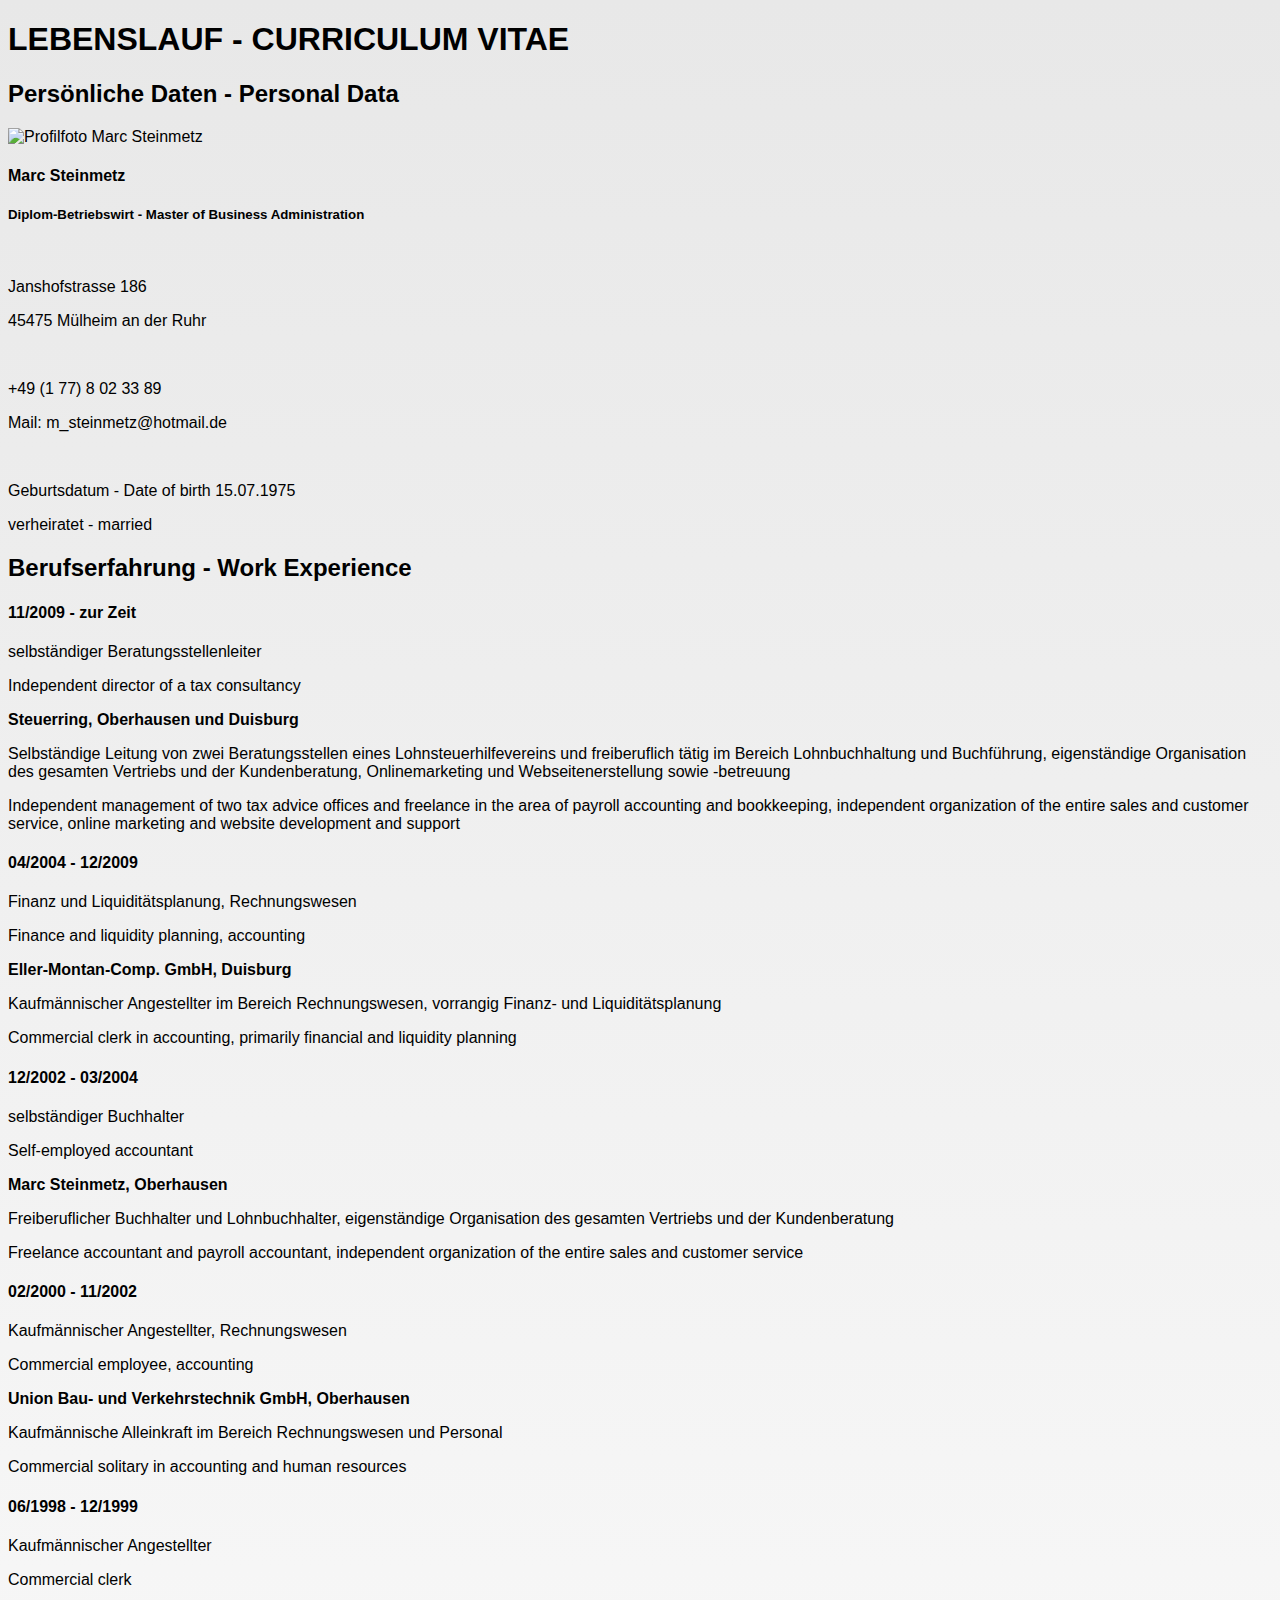
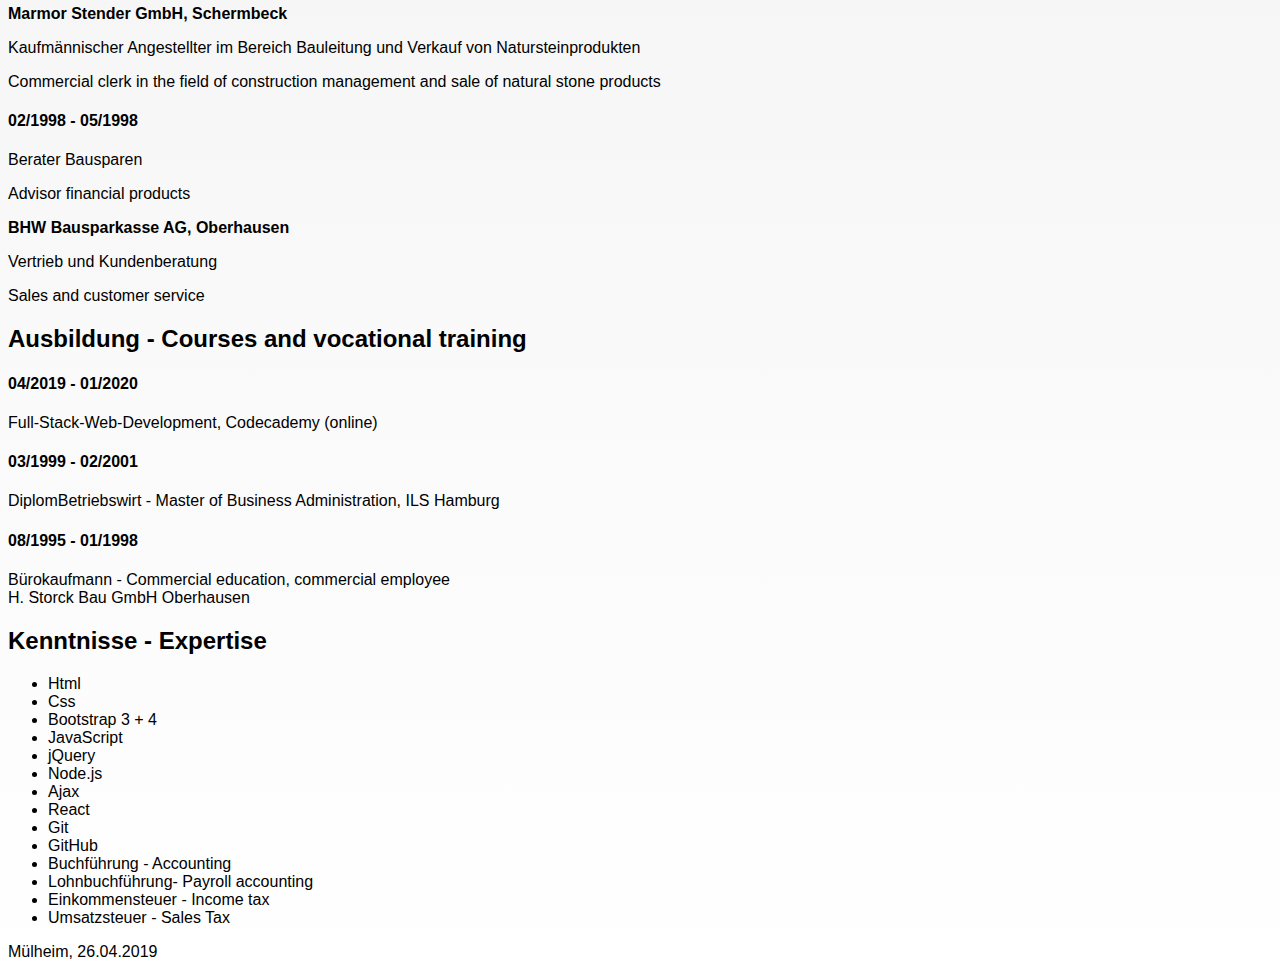
==== commit 23024a24: "new" ====
--- a/index.html
+++ b/index.html
@@ -83,7 +83,7 @@
           <h4>03/1999 - 02/2001</h4>
           <p>DiplomBetriebswirt - Master of Business Administration, ILS Hamburg</p>
           <h4>08/1995 - 01/1998</h4>
-          <p>Bürokaufmann - Commercial education, commercial employee,<br>H. Storck Bau GmbH Oberhausen</p>
+          <p>Bürokaufmann - Commercial education, commercial employee<br>H. Storck Bau GmbH Oberhausen</p>
           <h2>Kenntnisse - Expertise</h2>
           <ul>
             <li>Html</li>
